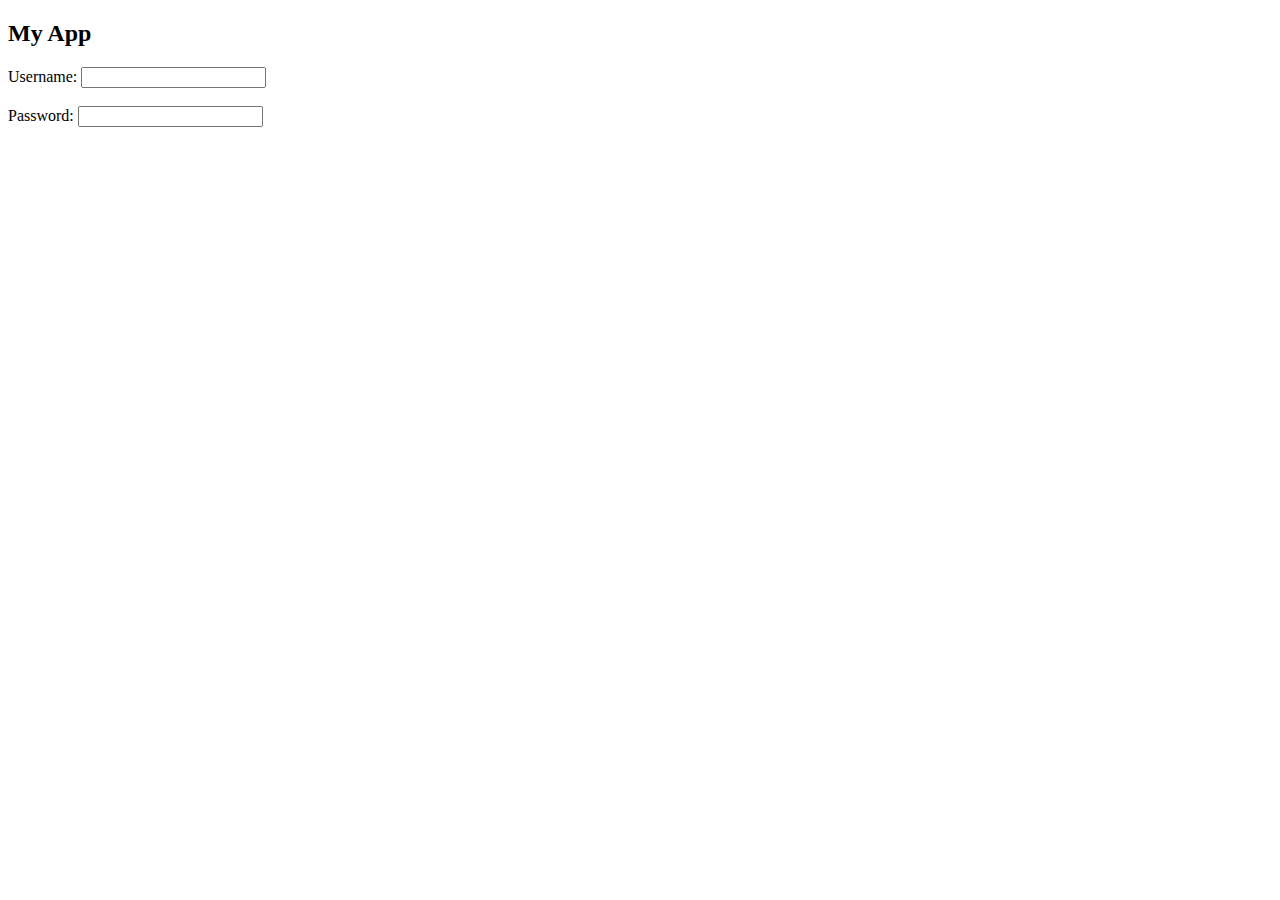
==== index.html @ 0e33bd07 "basic form validations" ====
<!DOCTYPE html>
<html lang="en" ng-app="myapp">
<head>
    <meta charset="UTF-8">
    <meta name="viewport" content="width=device-width, initial-scale=1.0">
    <meta http-equiv="X-UA-Compatible" content="ie=edge">    
    <title>Angular App</title>
</head>
<body>

    <app></app>
    
    <script src="angular.js"></script>
    <script src="app-component.js"></script>
</body>
</html>
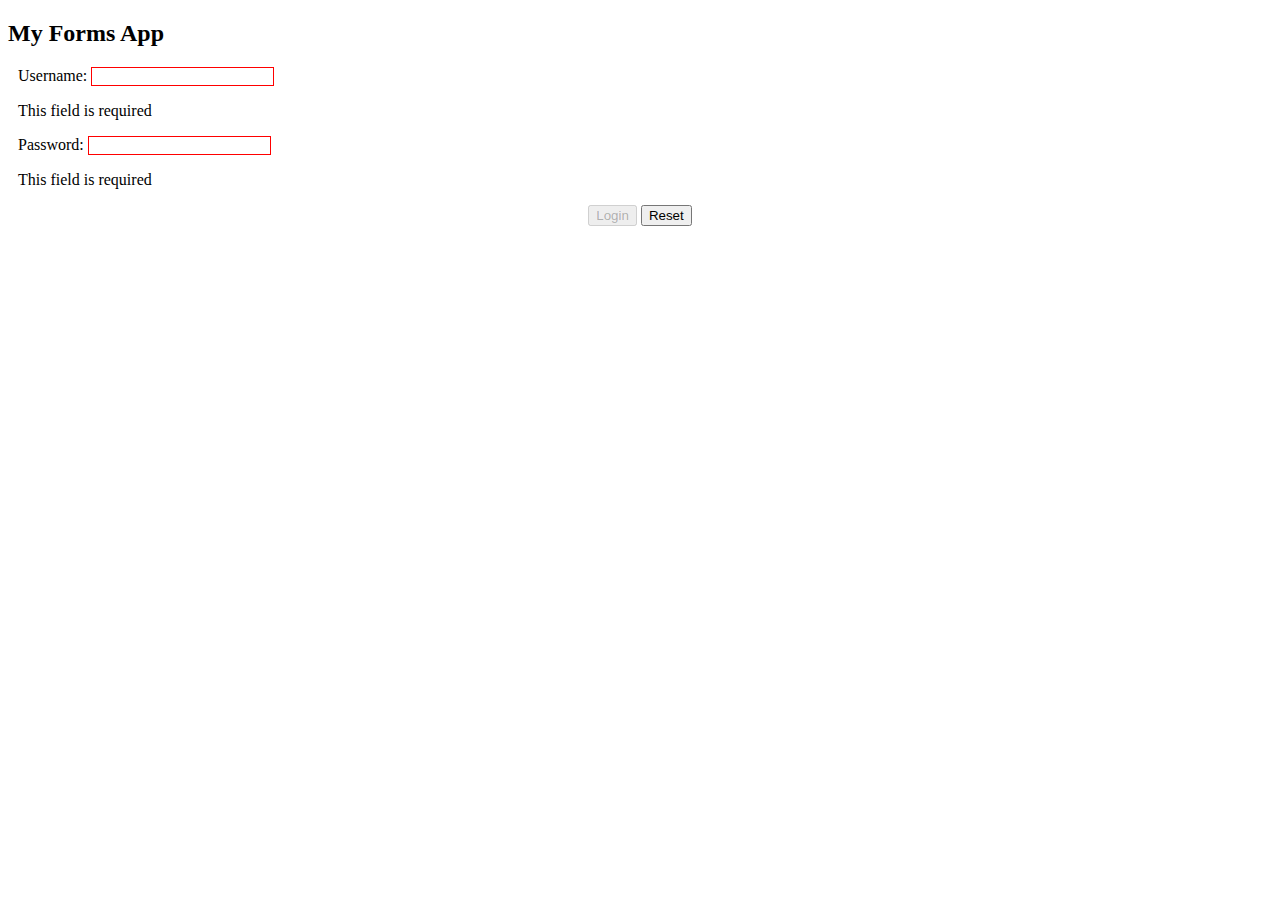
==== commit a76efdbe: "forms submission with validation" ====
--- a/index.html
+++ b/index.html
@@ -3,7 +3,8 @@
 <head>
     <meta charset="UTF-8">
     <meta name="viewport" content="width=device-width, initial-scale=1.0">
-    <meta http-equiv="X-UA-Compatible" content="ie=edge">    
+    <meta http-equiv="X-UA-Compatible" content="ie=edge"> 
+    <link rel="stylesheet" href="style.css">   
     <title>Angular App</title>
 </head>
 <body>
--- a/style.css
+++ b/style.css
@@ -0,0 +1,13 @@
+
+input.ng-invalid {
+    border: 1px solid red;
+}
+
+.formgroup {
+    margin: 10px;
+}
+
+.formactions {
+    margin: 10px;
+    text-align: center;
+}